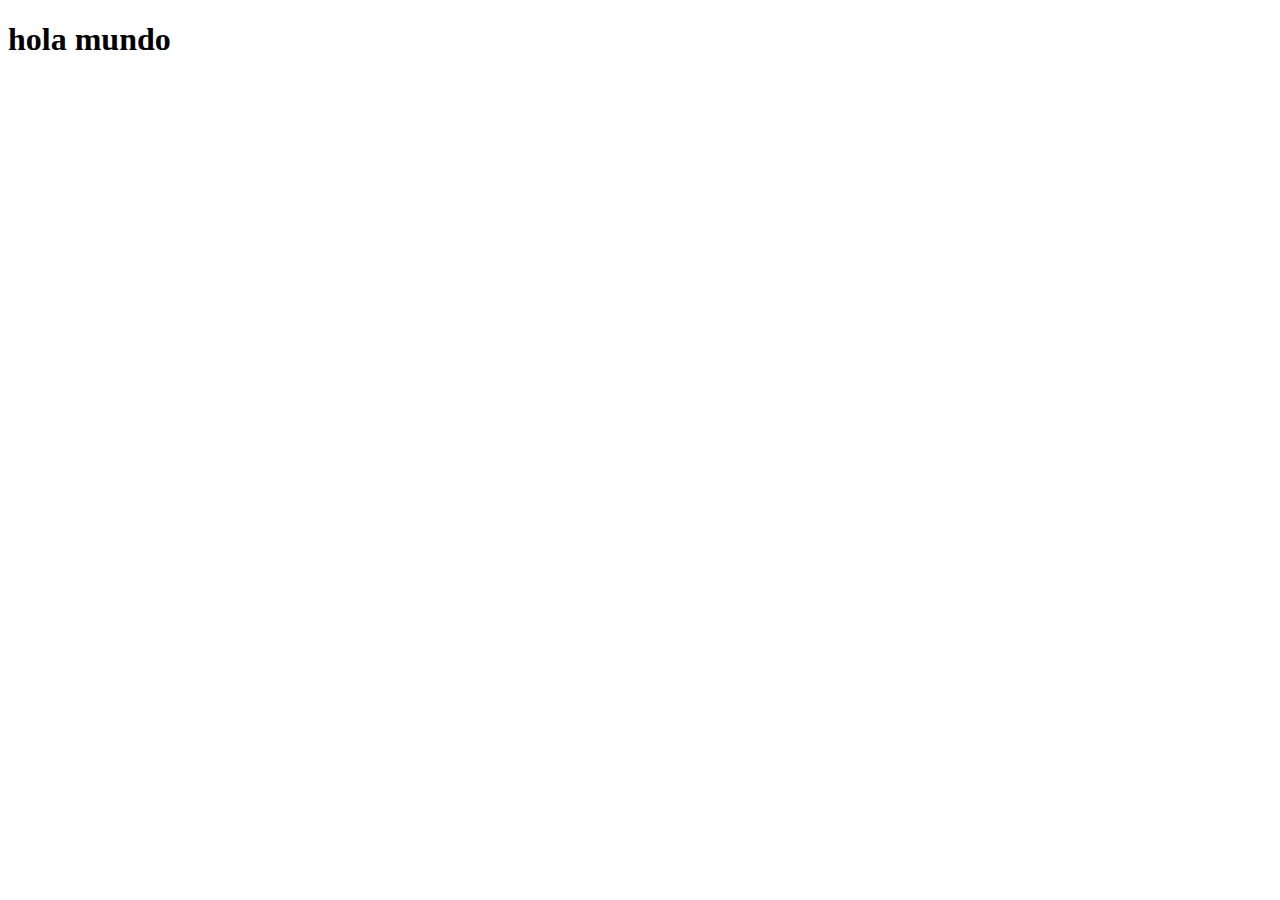
==== web/index.html @ ccb02ec5 "feat: carpeta web: index y form de ejemplo" ====
<!DOCTYPE html>
<html lang="en">
<head>
    <meta charset="UTF-8">
    <meta name="viewport" content="width=device-width, initial-scale=1.0">
    <title>Página principal</title>
</head>
<body>
    <h1>hola mundo</h1>
</body>
</html>
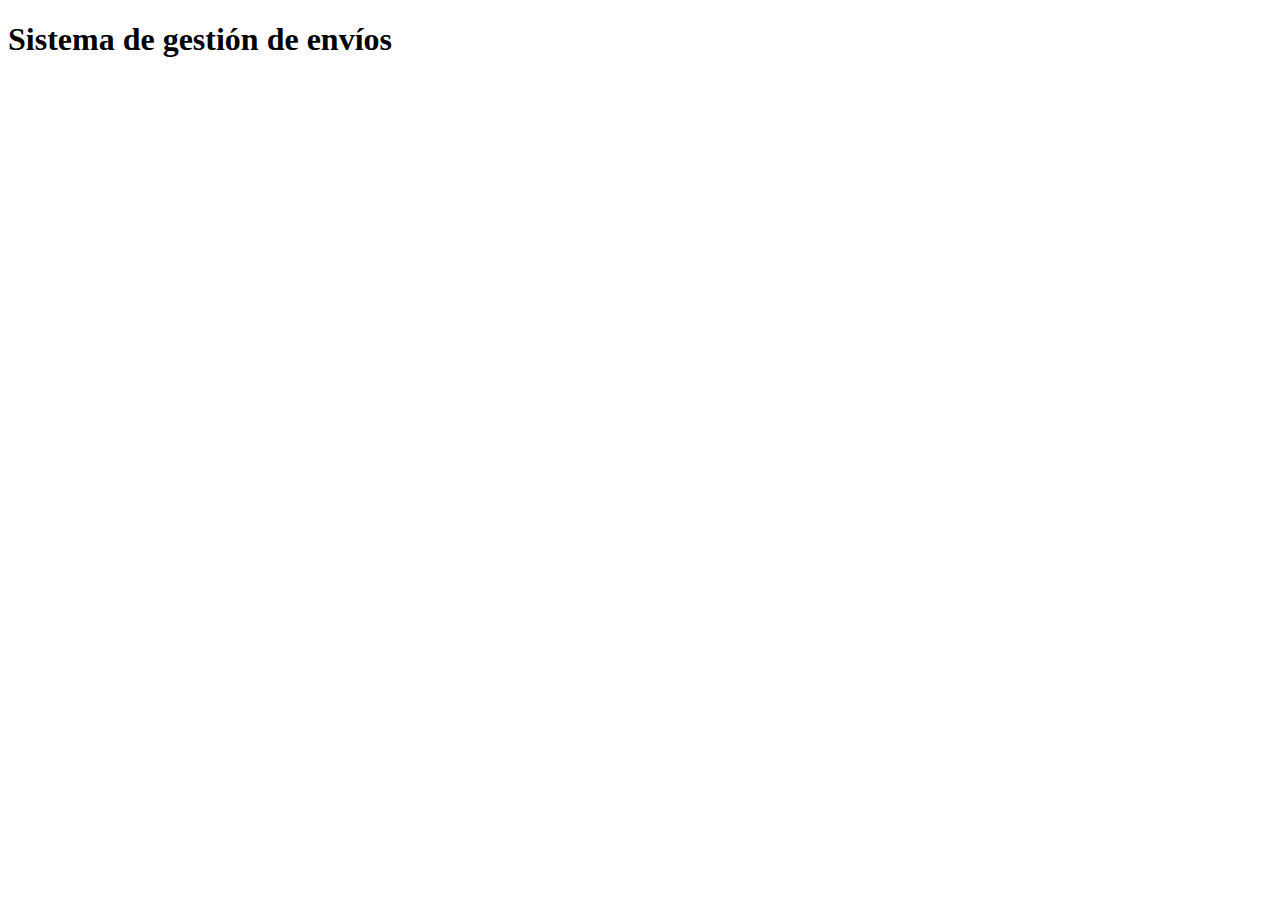
==== commit 3c5370bb: "feat: primera version del CRUD Camiones.html" ====
--- a/web/index.html
+++ b/web/index.html
@@ -6,6 +6,6 @@
     <title>Página principal</title>
 </head>
 <body>
-    <h1>hola mundo</h1>
+    <h1>Sistema de gestión de envíos</h1>
 </body>
 </html>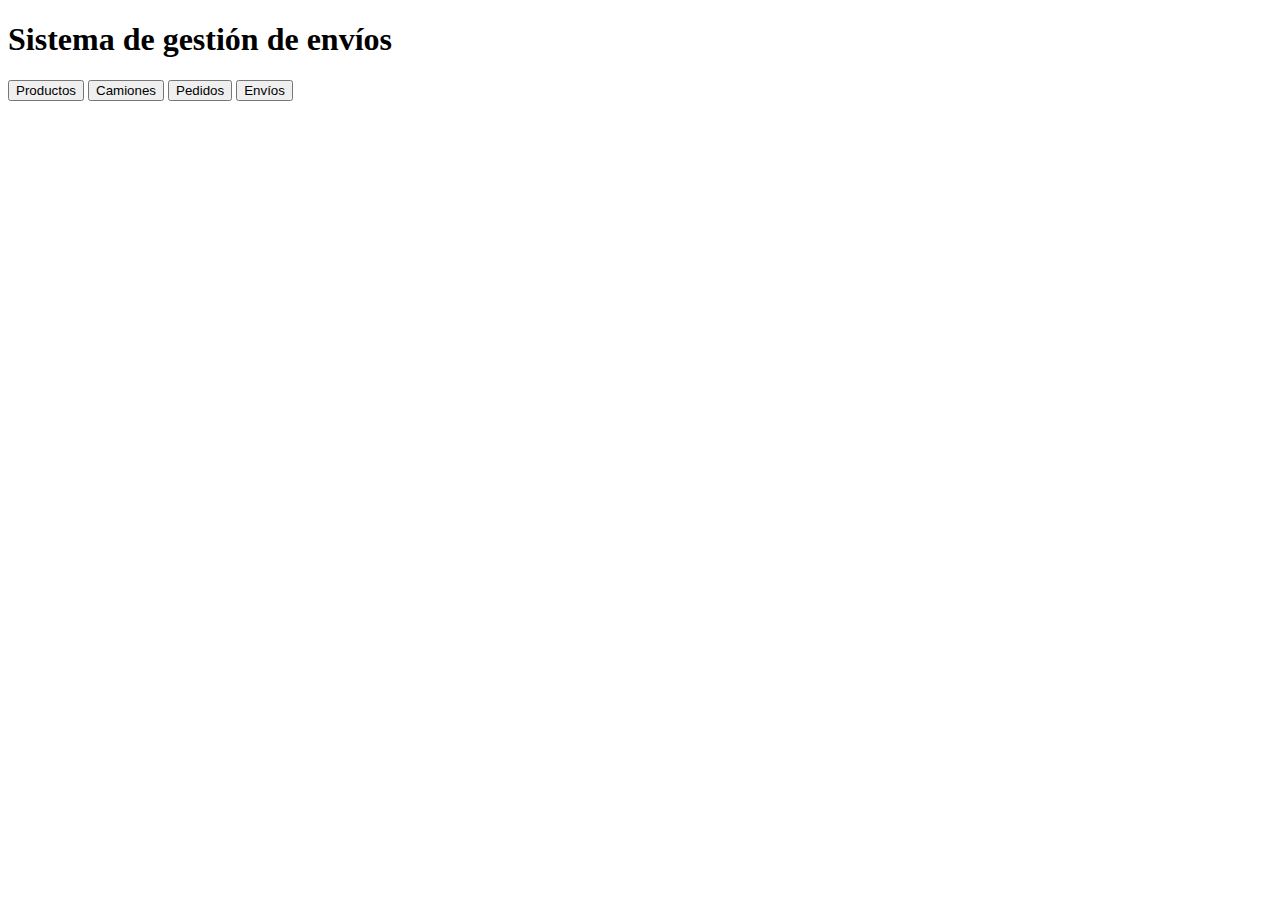
==== commit 826d82e3: "update: estilos y botones html" ====
--- a/web/index.html
+++ b/web/index.html
@@ -1,11 +1,22 @@
 <!DOCTYPE html>
 <html lang="en">
+
 <head>
     <meta charset="UTF-8">
     <meta name="viewport" content="width=device-width, initial-scale=1.0">
     <title>Página principal</title>
+    <link href="../styles.css" rel="stylesheet">
 </head>
+
 <body>
     <h1>Sistema de gestión de envíos</h1>
+
+    <div class="botones">
+        <a href="../web/pedidos/listado-pedidos.html"><button>Productos</button></a>
+        <a href="../web/camiones/listado-camiones.html"><button>Camiones</button></a>
+        <a href="../web/pedidos/listado-pedidos.html"><button>Pedidos</button></a>
+        <a href="../web/envios/listado-envios.html"><button>Envíos</button></a>
+    </div>
 </body>
-</html>+
+</html>
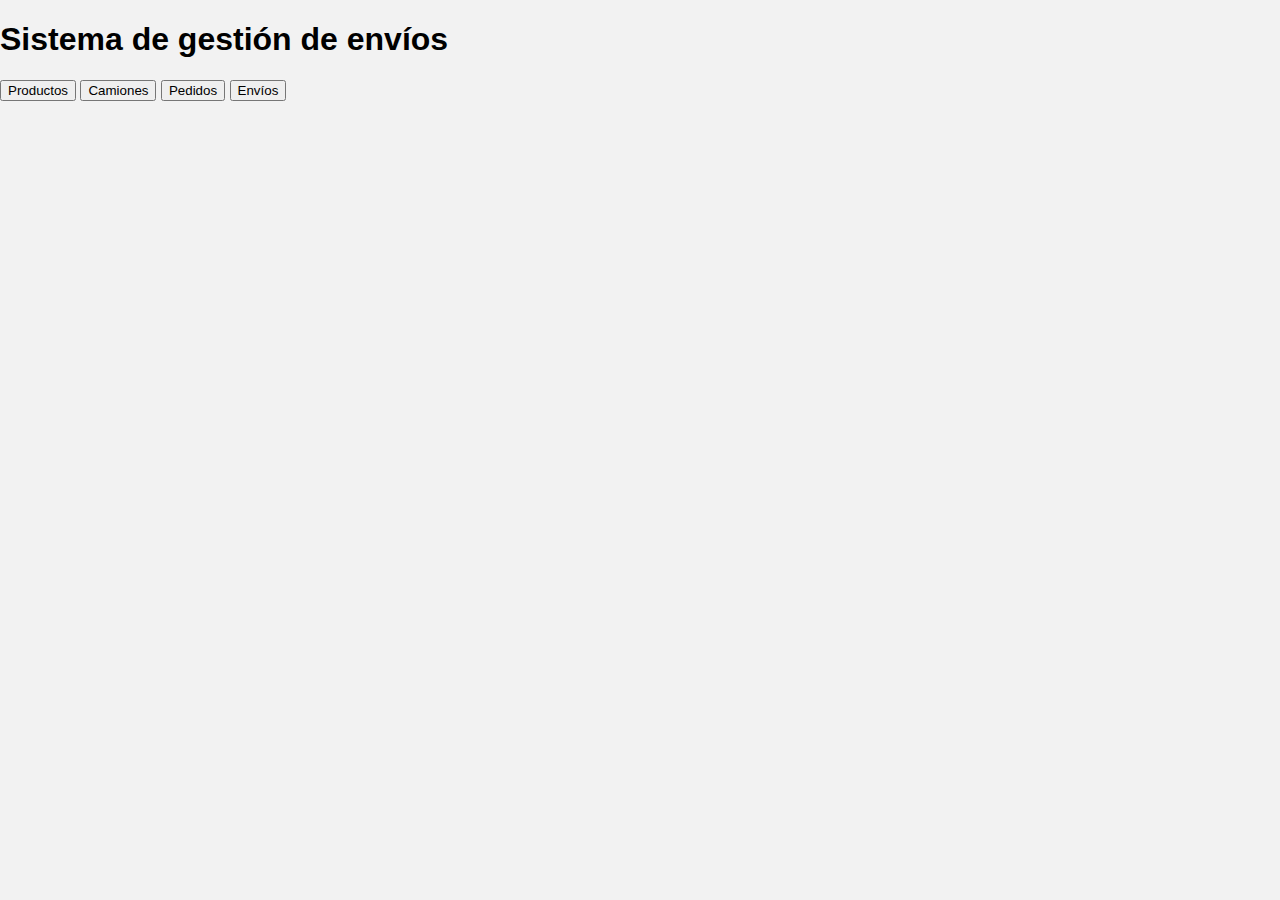
==== commit 856f9318: "fix: containers in the same network" ====
--- a/web/index.html
+++ b/web/index.html
@@ -5,17 +5,17 @@
     <meta charset="UTF-8">
     <meta name="viewport" content="width=device-width, initial-scale=1.0">
     <title>Página principal</title>
-    <link href="../styles.css" rel="stylesheet">
+    <link href="styles.css" rel="stylesheet">
 </head>
 
 <body>
     <h1>Sistema de gestión de envíos</h1>
 
     <div class="botones">
-        <a href="../web/pedidos/listado-pedidos.html"><button>Productos</button></a>
-        <a href="../web/camiones/listado-camiones.html"><button>Camiones</button></a>
-        <a href="../web/pedidos/listado-pedidos.html"><button>Pedidos</button></a>
-        <a href="../web/envios/listado-envios.html"><button>Envíos</button></a>
+        <a href="productos/listado-productos.html"><button>Productos</button></a>
+        <a href="camiones/listado-camiones.html"><button>Camiones</button></a>
+        <a href="pedidos/listado-pedidos.html"><button>Pedidos</button></a>
+        <a href="envios/listado-envios.html"><button>Envíos</button></a>
     </div>
 </body>
 
--- a/web/styles.css
+++ b/web/styles.css
@@ -0,0 +1,77 @@
+body {
+    font-family: 'Young Serif', sans-serif;
+    background-color: #f2f2f2; /* Gris claro */
+    margin: 0;
+    padding: 0;
+}
+
+#tituloTabla {
+    text-align: center;
+    margin-top: 30px;
+}
+
+.filtros {
+    max-width: 600px;
+    margin: 20px auto;
+    background-color: #fff; /* Fondo blanco para el contenedor de filtros */
+    padding: 20px;
+    border-radius: 8px;
+    box-shadow: 0 0 10px rgba(0, 0, 0, 0.1);
+}
+
+.input-group {
+    display: flex;
+    align-items: center;
+}
+
+.input-group label {
+    margin-right: 10px;
+}
+
+.input-group input[type="text"] {
+    flex: 1;
+    padding: 8px;
+    box-sizing: border-box;
+}
+
+.input-group input[type="button"] {
+    background-color: #4caf50; /* Color de fondo verde */
+    color: #fff; /* Color de texto blanco */
+    padding: 8px;
+    cursor: pointer;
+}
+
+.input-group input[type="button"]:hover {
+    background-color: #45a049; /* Cambio de color al pasar el mouse */
+}
+
+table {
+    max-width: 800px;
+    margin: 20px auto;
+    background-color: #fff; /* Fondo blanco para la tabla */
+    padding: 20px;
+    border-radius: 8px;
+    box-shadow: 0 0 10px rgba(0, 0, 0, 0.1);
+    border-collapse: collapse;
+}
+
+th, td {
+    padding: 10px;
+    border: 1px solid #ddd; /* Borde gris claro */
+    text-align: left;
+}
+
+tfoot {
+    background-color: #f2f2f2; /* Fondo gris claro para el pie de la tabla */
+}
+
+tfoot button {
+    background-color: #4caf50; /* Color de fondo verde */
+    color: #fff; /* Color de texto blanco */
+    padding: 8px;
+    cursor: pointer;
+}
+
+tfoot button:hover {
+    background-color: #45a049; /* Cambio de color al pasar el mouse */
+}
